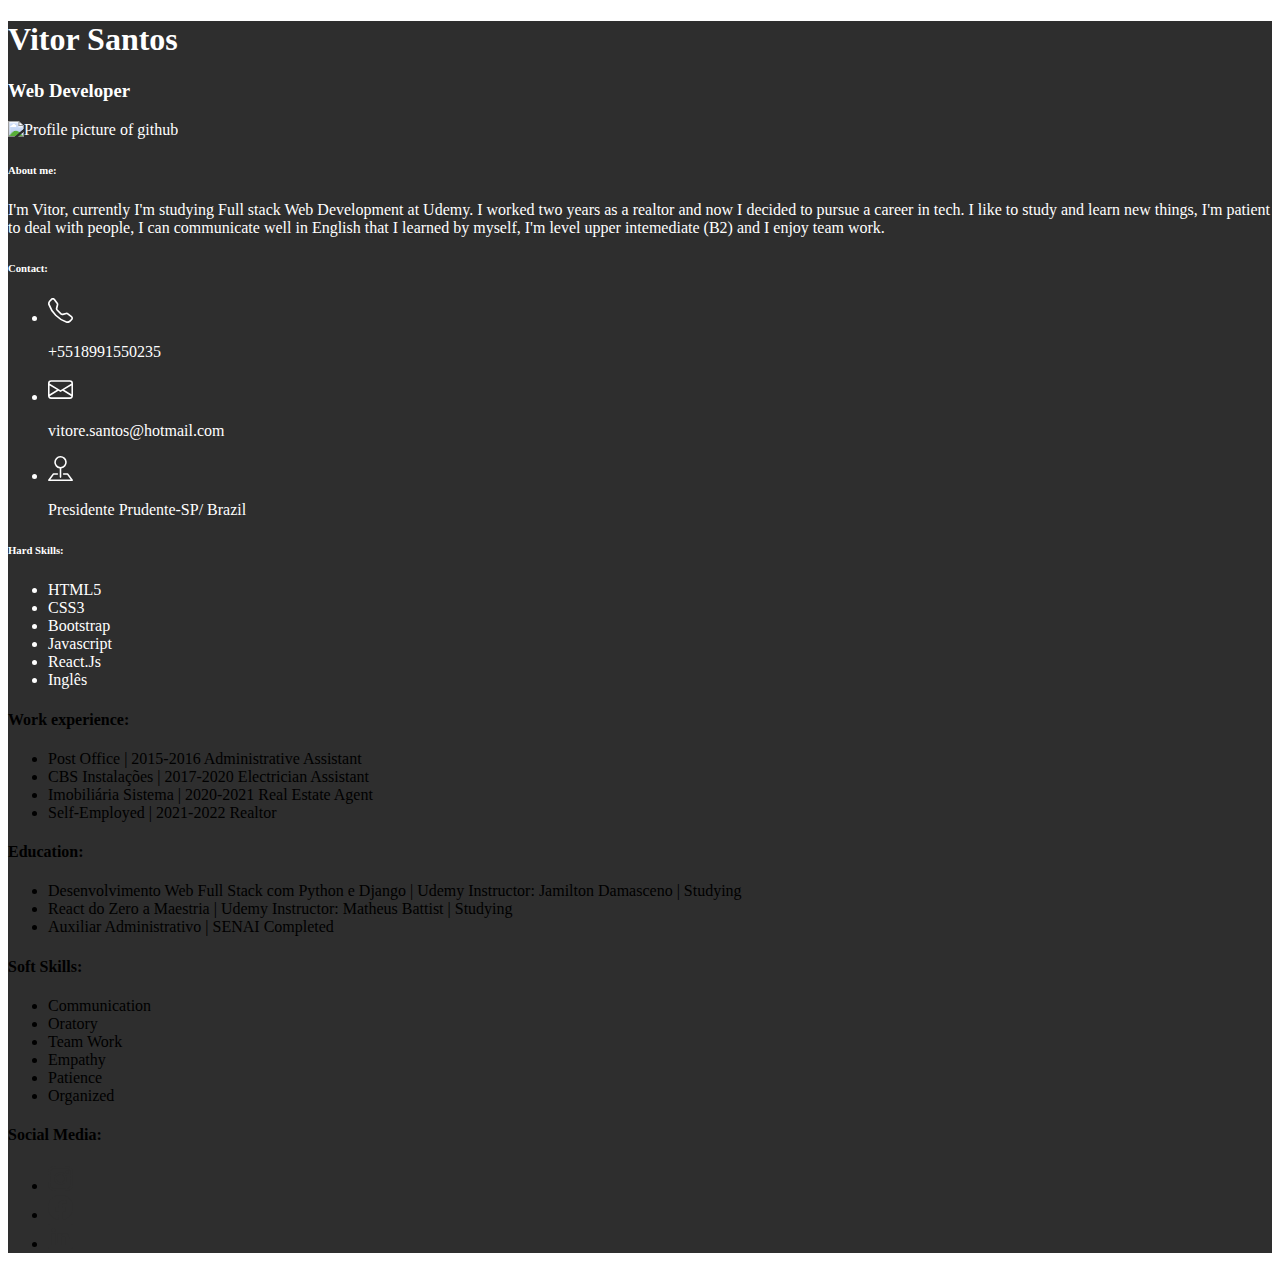
==== resume.html @ 38d5c3e6 "first commit" ====
<!DOCTYPE html>
<html lang="pt-br">

<head>
    <meta charset="UTF-8">
    <meta name="viewport" content="width=device-width, initial-scale=1.0">
    <link rel="stylesheet" href="https://cdn.es.gov.br/fonts/font-awesome/css/font-awesome.min.css">
    <link rel="preconnect" href="https://fonts.googleapis.com">
    <link rel="preconnect" href="https://fonts.gstatic.com" crossorigin>
    <link href="https://fonts.googleapis.com/css2?family=Lato:ital,wght@0,300;1,400&display=swap" rel="stylesheet">
    <link href="https://cdn.jsdelivr.net/npm/bootstrap@5.2.2/dist/css/bootstrap.min.css" rel="stylesheet"
        integrity="sha384-Zenh87qX5JnK2Jl0vWa8Ck2rdkQ2Bzep5IDxbcnCeuOxjzrPF/et3URy9Bv1WTRi" crossorigin="anonymous"
        integrity="sha384-Zenh87qX5JnK2Jl0vWa8Ck2rdkQ2Bzep5IDxbcnCeuOxjzrPF/et3URy9Bv1WTRi" crossorigin="anonymous">
    <link rel="stylesheet" href="./css/style.css">
    <title>Vitor Santos - resume</title>
</head>

<body>
    <main class="container p-4">
        <div class="row">
            <!-- personal info start -->
            <div class="col-md-5 about-me">

                <h1 class="display-4 mt-2">Vitor Santos</h1>
                <h3 class="p-2">Web Developer</h3>

                <div>
                    <img src="https://github.com/VitorEduSantos.png" alt="Profile picture of github"
                        class="img-fluid  rounded mx-auto d-block " width="350">
                </div>

                <h6 class="ms-2 mt-2 text-uppercase p-1">About me:</h6>

                <p class="text-start p-2">I'm Vitor, currently I'm studying Full stack Web Development at Udemy. I
                    worked
                    two years as a realtor and now I decided to pursue a career in tech. I like to
                    study and learn new things,
                    I'm patient to deal with people, I can communicate well in English that I learned by myself, I'm
                    level
                    upper intemediate (B2) and I enjoy team work. </p>

                <div>
                    <h6 class="ms-2 mt-2 text-uppercase p-1">Contact:</h6>

                    <ul class="list-unstyled p-2">
                        <li class="d-inline">
                            <svg xmlns="http://www.w3.org/2000/svg" width="25" height="25" fill="currentColor"
                                class="bi bi-telephone" viewBox="0 0 16 16">
                                <path
                                    d="M3.654 1.328a.678.678 0 0 0-1.015-.063L1.605 2.3c-.483.484-.661 1.169-.45 1.77a17.568 17.568 0 0 0 4.168 6.608 17.569 17.569 0 0 0 6.608 4.168c.601.211 1.286.033 1.77-.45l1.034-1.034a.678.678 0 0 0-.063-1.015l-2.307-1.794a.678.678 0 0 0-.58-.122l-2.19.547a1.745 1.745 0 0 1-1.657-.459L5.482 8.062a1.745 1.745 0 0 1-.46-1.657l.548-2.19a.678.678 0 0 0-.122-.58L3.654 1.328zM1.884.511a1.745 1.745 0 0 1 2.612.163L6.29 2.98c.329.423.445.974.315 1.494l-.547 2.19a.678.678 0 0 0 .178.643l2.457 2.457a.678.678 0 0 0 .644.178l2.189-.547a1.745 1.745 0 0 1 1.494.315l2.306 1.794c.829.645.905 1.87.163 2.611l-1.034 1.034c-.74.74-1.846 1.065-2.877.702a18.634 18.634 0 0 1-7.01-4.42 18.634 18.634 0 0 1-4.42-7.009c-.362-1.03-.037-2.137.703-2.877L1.885.511z" />
                            </svg>
                            <p class="d-inline ms-2">+5518991550235</p>
                        </li>

                        <li class="pt-1">
                            <svg xmlns="http://www.w3.org/2000/svg" width="25" height="25" fill="currentColor"
                                class="bi bi-envelope" viewBox="0 0 16 16">
                                <path
                                    d="M0 4a2 2 0 0 1 2-2h12a2 2 0 0 1 2 2v8a2 2 0 0 1-2 2H2a2 2 0 0 1-2-2V4Zm2-1a1 1 0 0 0-1 1v.217l7 4.2 7-4.2V4a1 1 0 0 0-1-1H2Zm13 2.383-4.708 2.825L15 11.105V5.383Zm-.034 6.876-5.64-3.471L8 9.583l-1.326-.795-5.64 3.47A1 1 0 0 0 2 13h12a1 1 0 0 0 .966-.741ZM1 11.105l4.708-2.897L1 5.383v5.722Z" />
                            </svg>
                            <p class="d-inline ms-2">vitore.santos@hotmail.com</p>
                        </li>

                        <li class="pt-1">
                            <svg xmlns="http://www.w3.org/2000/svg" width="25" height="25" fill="currentColor"
                                class="bi bi-pin-map" viewBox="0 0 16 16">
                                <path fill-rule="evenodd"
                                    d="M3.1 11.2a.5.5 0 0 1 .4-.2H6a.5.5 0 0 1 0 1H3.75L1.5 15h13l-2.25-3H10a.5.5 0 0 1 0-1h2.5a.5.5 0 0 1 .4.2l3 4a.5.5 0 0 1-.4.8H.5a.5.5 0 0 1-.4-.8l3-4z" />
                                <path fill-rule="evenodd"
                                    d="M8 1a3 3 0 1 0 0 6 3 3 0 0 0 0-6zM4 4a4 4 0 1 1 4.5 3.969V13.5a.5.5 0 0 1-1 0V7.97A4 4 0 0 1 4 3.999z" />
                            </svg>
                            <p class="d-inline ms-2">Presidente Prudente-SP/ Brazil</p>
                        </li>
                    </ul>
                </div>

                <div>
                    <h6 class="ms-2 mt-2 text-uppercase p-1">Hard Skills:</h6>
                    <ul class="list-untyled">
                        <li>HTML5</li>
                        <li>CSS3</li>
                        <li>Bootstrap</li>
                        <Li>Javascript</Li>
                        <li>React.Js</li>
                        <Li>Inglês</Li>
                    </ul>
                </div>
            </div>
            <!-- personal info start -->

            <!-- work content start -->
            <div class="col-md-7 bg-light mt-4">
                <div>
                    <h4 class="mt-5 ms-5 text-uppercase text-start text-bold">Work experience:</h4>
                    <ul class="list-unstyled trabalho">
                        <li class="ms-5 mb-3 ">Post Office | 2015-2016
                            <span>Administrative Assistant</span>
                        </li>
                        <li class="ms-5 mb-3">CBS Instalações | 2017-2020
                            <span>Electrician Assistant</span>
                        </li>
                        <li class="ms-5 mb-3">Imobiliária Sistema | 2020-2021
                            <span>Real Estate Agent</span>
                        </li>
                        <li class="ms-5 mb-5">Self-Employed | 2021-2022
                            <span>Realtor</span>
                        </li>
                    </ul>
                </div>

                <div>
                    <h4 class="mt-5 ms-5 text-uppercase text-start text-bold">Education:</h4>
                    <ul class="list-unstyled trabalho">
                        <li class="ms-5 mb-3 ">Desenvolvimento Web Full Stack com Python e Django | Udemy
                            <span class="d-block">Instructor: Jamilton Damasceno | Studying</span>
                        </li>
                        <li class="ms-5 mb-3">React do Zero a Maestria | Udemy
                            <span class="d-block">Instructor: Matheus Battist | Studying</span>
                        </li>
                        <li class="ms-5 mb-3">Auxiliar Administrativo | SENAI
                            <span class="d-block">Completed</span>
                        </li>
                    </ul>
                </div>
                <div>
                    <h4 class="mt-5 ms-5 text-uppercase text-start text-bold">Soft Skills:</h4>
                    <ul class="list-unstyled">
                        <li class="ms-5">Communication</li>
                        <li class="ms-5">Oratory</li>
                        <li class="ms-5">Team Work</li>
                        <Li class="ms-5">Empathy</Li>
                        <Li class="ms-5">Patience</Li>
                        <li class="ms-5">Organized</li>
                    </ul>
                </div>

                <div id="redes" class="d-inline-block">
                    <h4 class="mt-5 ms-5 text-uppercase text-start text-bold">Social Media:</h4>

                    <ul class="list-unstyled mb-5">
                        <li class="mt-3 ms-5 d-inline-block">
                            <a target="_blank" href="https://www.instagram.com/vitoredu_santos/">
                                <svg xmlns="http://www.w3.org/2000/svg" width="25" height="25" fill="currentColor"
                                    class="bi bi-instagram" viewBox="0 0 16 16">
                                    <path
                                        d="M8 0C5.829 0 5.556.01 4.703.048 3.85.088 3.269.222 2.76.42a3.917 3.917 0 0 0-1.417.923A3.927 3.927 0 0 0 .42 2.76C.222 3.268.087 3.85.048 4.7.01 5.555 0 5.827 0 8.001c0 2.172.01 2.444.048 3.297.04.852.174 1.433.372 1.942.205.526.478.972.923 1.417.444.445.89.719 1.416.923.51.198 1.09.333 1.942.372C5.555 15.99 5.827 16 8 16s2.444-.01 3.298-.048c.851-.04 1.434-.174 1.943-.372a3.916 3.916 0 0 0 1.416-.923c.445-.445.718-.891.923-1.417.197-.509.332-1.09.372-1.942C15.99 10.445 16 10.173 16 8s-.01-2.445-.048-3.299c-.04-.851-.175-1.433-.372-1.941a3.926 3.926 0 0 0-.923-1.417A3.911 3.911 0 0 0 13.24.42c-.51-.198-1.092-.333-1.943-.372C10.443.01 10.172 0 7.998 0h.003zm-.717 1.442h.718c2.136 0 2.389.007 3.232.046.78.035 1.204.166 1.486.275.373.145.64.319.92.599.28.28.453.546.598.92.11.281.24.705.275 1.485.039.843.047 1.096.047 3.231s-.008 2.389-.047 3.232c-.035.78-.166 1.203-.275 1.485a2.47 2.47 0 0 1-.599.919c-.28.28-.546.453-.92.598-.28.11-.704.24-1.485.276-.843.038-1.096.047-3.232.047s-2.39-.009-3.233-.047c-.78-.036-1.203-.166-1.485-.276a2.478 2.478 0 0 1-.92-.598 2.48 2.48 0 0 1-.6-.92c-.109-.281-.24-.705-.275-1.485-.038-.843-.046-1.096-.046-3.233 0-2.136.008-2.388.046-3.231.036-.78.166-1.204.276-1.486.145-.373.319-.64.599-.92.28-.28.546-.453.92-.598.282-.11.705-.24 1.485-.276.738-.034 1.024-.044 2.515-.045v.002zm4.988 1.328a.96.96 0 1 0 0 1.92.96.96 0 0 0 0-1.92zm-4.27 1.122a4.109 4.109 0 1 0 0 8.217 4.109 4.109 0 0 0 0-8.217zm0 1.441a2.667 2.667 0 1 1 0 5.334 2.667 2.667 0 0 1 0-5.334z" />
                                </svg>
                            </a>
                        </li>

                        <li class="ms-3 d-inline-block">
                            <a target="_blank" href="https://www.facebook.com/profile.php?id=100006735049002">
                                <svg xmlns="http://www.w3.org/2000/svg" width="25" height="25" fill="currentColor"
                                    class="bi bi-facebook" viewBox="0 0 16 16">
                                    <path
                                        d="M16 8.049c0-4.446-3.582-8.05-8-8.05C3.58 0-.002 3.603-.002 8.05c0 4.017 2.926 7.347 6.75 7.951v-5.625h-2.03V8.05H6.75V6.275c0-2.017 1.195-3.131 3.022-3.131.876 0 1.791.157 1.791.157v1.98h-1.009c-.993 0-1.303.621-1.303 1.258v1.51h2.218l-.354 2.326H9.25V16c3.824-.604 6.75-3.934 6.75-7.951z" />
                                </svg>
                            </a>
                        </li>


                        <li class="ms-3 d-inline-block">
                            <a target="_blank" href="https://www.linkedin.com/in/vitor-santos-078071219/">
                                <svg xmlns="http://www.w3.org/2000/svg" width="25" height="25" fill="currentColor"
                                    class="bi bi-linkedin" viewBox="0 0 16 16">
                                    <path
                                        d="M0 1.146C0 .513.526 0 1.175 0h13.65C15.474 0 16 .513 16 1.146v13.708c0 .633-.526 1.146-1.175 1.146H1.175C.526 16 0 15.487 0 14.854V1.146zm4.943 12.248V6.169H2.542v7.225h2.401zm-1.2-8.212c.837 0 1.358-.554 1.358-1.248-.015-.709-.52-1.248-1.342-1.248-.822 0-1.359.54-1.359 1.248 0 .694.521 1.248 1.327 1.248h.016zm4.908 8.212V9.359c0-.216.016-.432.08-.586.173-.431.568-.878 1.232-.878.869 0 1.216.662 1.216 1.634v3.865h2.401V9.25c0-2.22-1.184-3.252-2.764-3.252-1.274 0-1.845.7-2.165 1.193v.025h-.016a5.54 5.54 0 0 1 .016-.025V6.169h-2.4c.03.678 0 7.225 0 7.225h2.4z" />
                                </svg>
                            </a>
                        </li>
                    </ul>
                </div>
                <!-- work content end -->
            </div>
    </main>
    <script src="https://cdn.jsdelivr.net/npm/bootstrap@5.2.2/dist/js/bootstrap.bundle.min.js"
        integrity="sha384-OERcA2EqjJCMA+/3y+gxIOqMEjwtxJY7qPCqsdltbNJuaOe923+mo//f6V8Qbsw3"
        crossorigin="anonymous"></script>
</body>

</html>
---- css/style.css ----
main{
    background-color: #2e2e2e;
}

.about-me{
    background-color:#2e2e2e;
    color:white;
}

#redes a:active,
a:link,
a:visited {
    color: #2e2e2e;
}
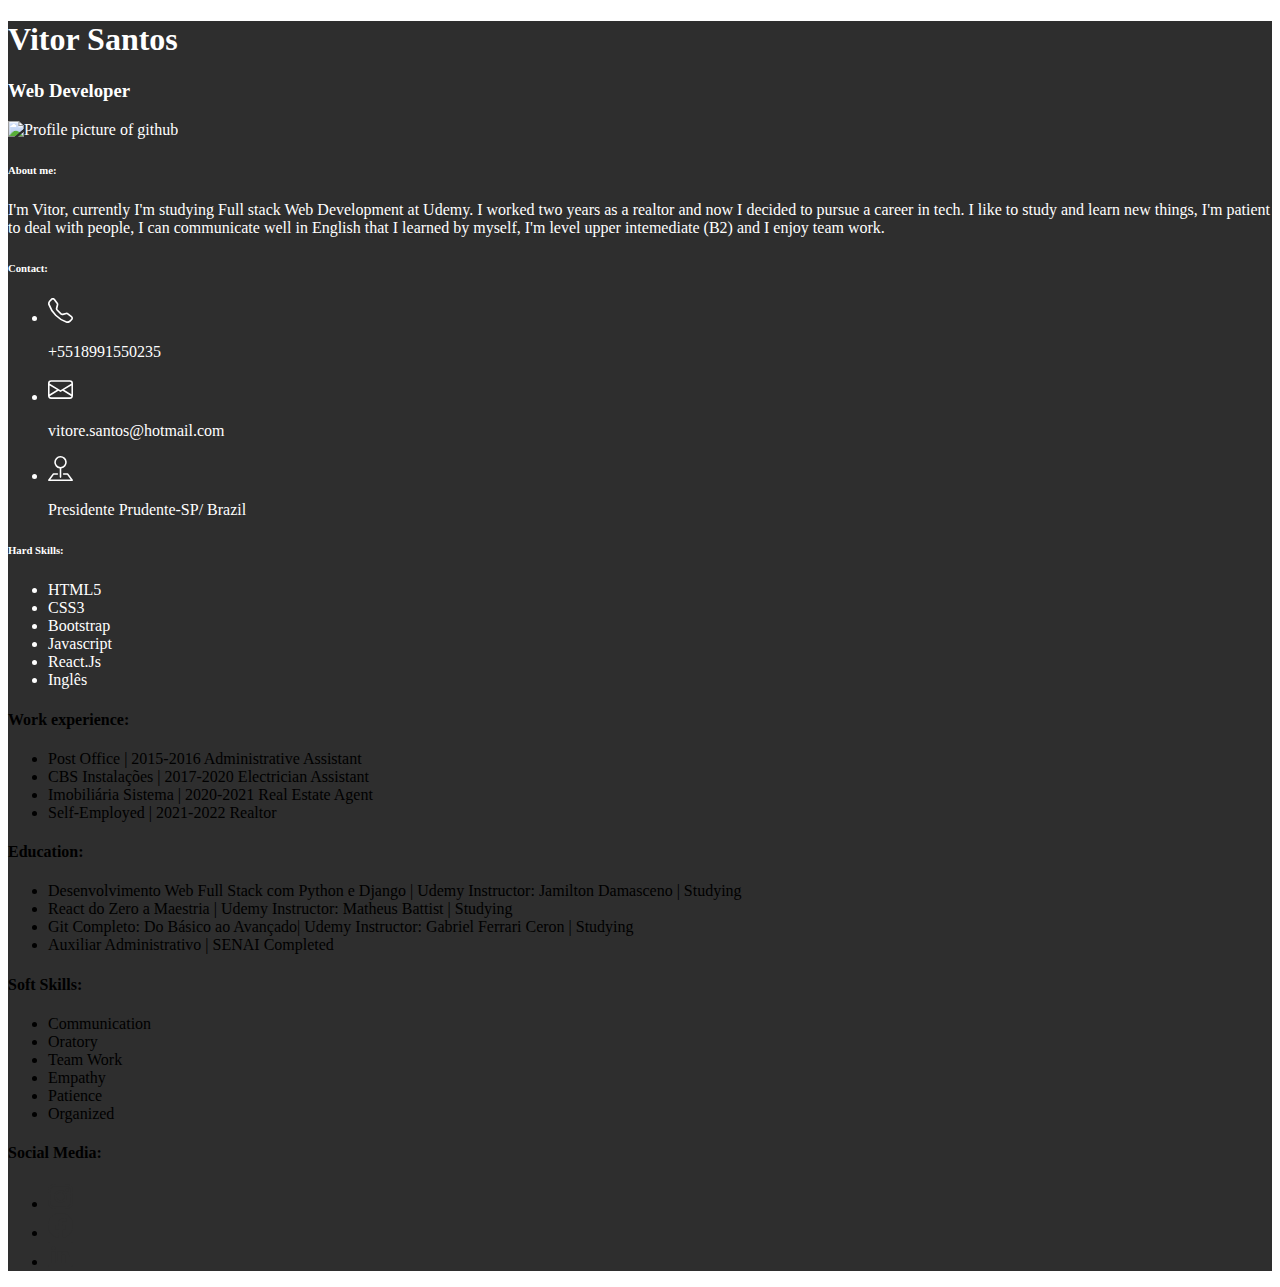
==== commit 6bd3c9de: "New Git course" ====
--- a/resume.html
+++ b/resume.html
@@ -117,6 +117,9 @@
                         <li class="ms-5 mb-3">React do Zero a Maestria | Udemy
                             <span class="d-block">Instructor: Matheus Battist | Studying</span>
                         </li>
+                        <li class="ms-5 mb-3">Git Completo: Do Básico ao Avançado| Udemy
+                            <span class="d-block">Instructor: Gabriel Ferrari Ceron | Studying</span>
+                        </li>
                         <li class="ms-5 mb-3">Auxiliar Administrativo | SENAI
                             <span class="d-block">Completed</span>
                         </li>
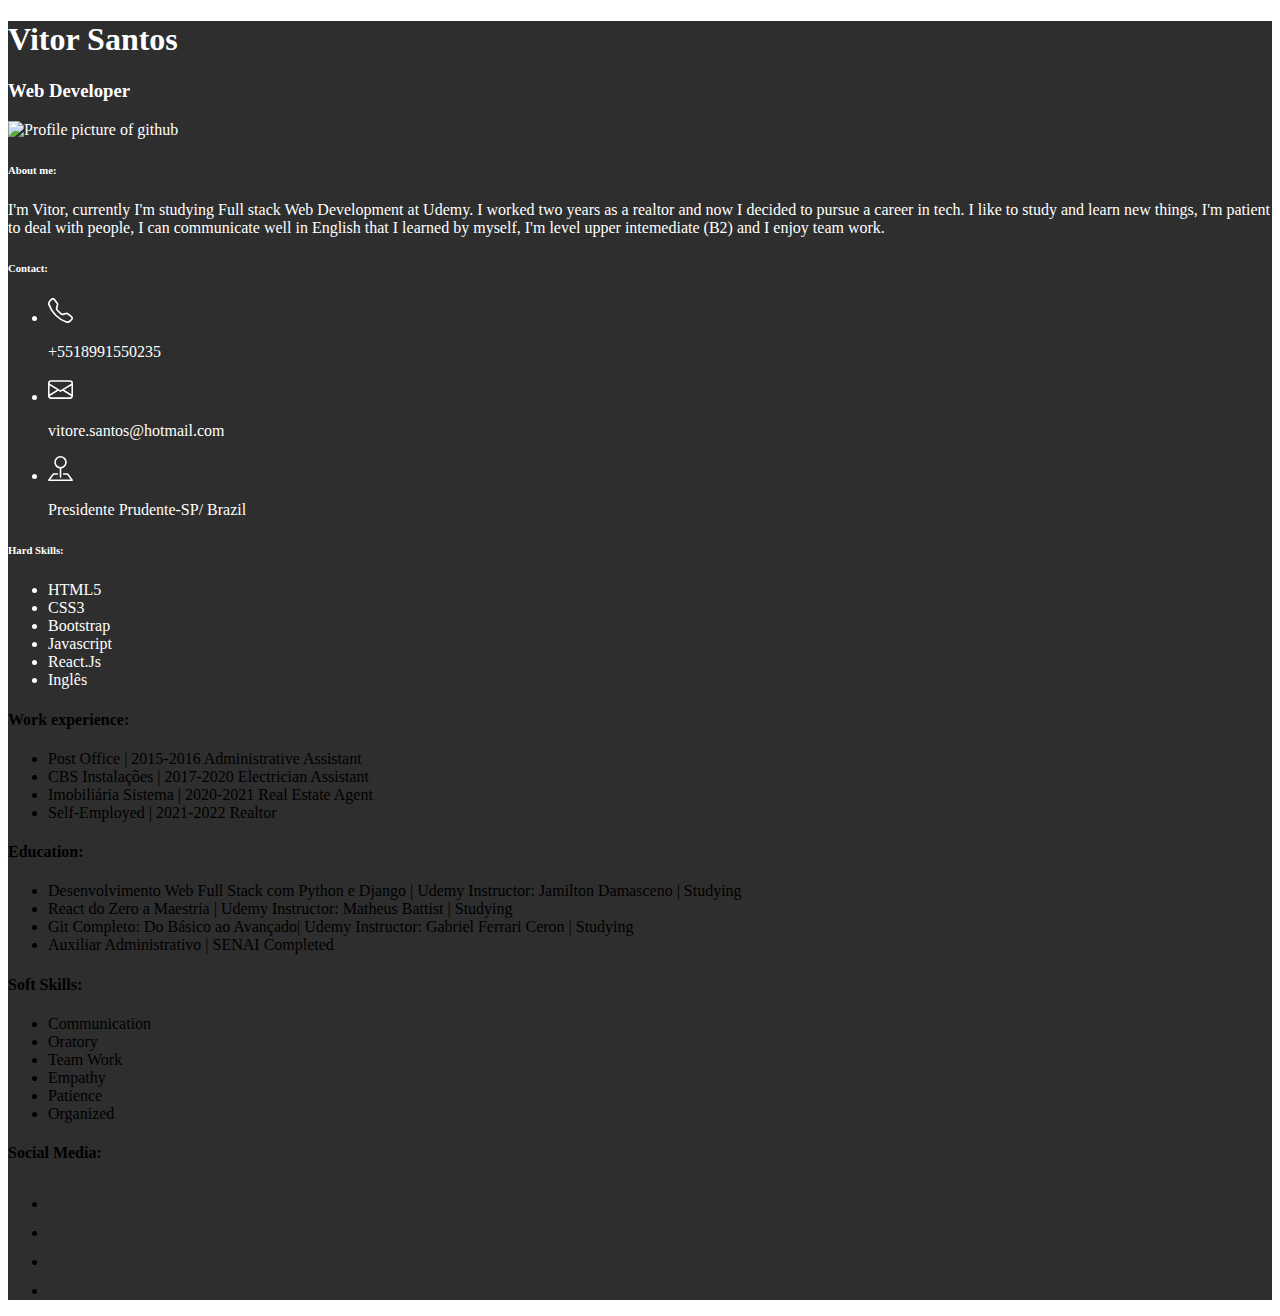
==== commit a88813b1: "Add GitHub link" ====
--- a/resume.html
+++ b/resume.html
@@ -141,7 +141,7 @@
                     <h4 class="mt-5 ms-5 text-uppercase text-start text-bold">Social Media:</h4>
 
                     <ul class="list-unstyled mb-5">
-                        <li class="mt-3 ms-5 d-inline-block">
+                        <li class="mt-3 ms-5 d-inline-block social__media">
                             <a target="_blank" href="https://www.instagram.com/vitoredu_santos/">
                                 <svg xmlns="http://www.w3.org/2000/svg" width="25" height="25" fill="currentColor"
                                     class="bi bi-instagram" viewBox="0 0 16 16">
@@ -151,7 +151,7 @@
                             </a>
                         </li>
 
-                        <li class="ms-3 d-inline-block">
+                        <li class="ms-3 d-inline-block social__media">
                             <a target="_blank" href="https://www.facebook.com/profile.php?id=100006735049002">
                                 <svg xmlns="http://www.w3.org/2000/svg" width="25" height="25" fill="currentColor"
                                     class="bi bi-facebook" viewBox="0 0 16 16">
@@ -162,12 +162,22 @@
                         </li>
 
 
-                        <li class="ms-3 d-inline-block">
+                        <li class="ms-3 d-inline-block social__media">
                             <a target="_blank" href="https://www.linkedin.com/in/vitor-santos-078071219/">
                                 <svg xmlns="http://www.w3.org/2000/svg" width="25" height="25" fill="currentColor"
                                     class="bi bi-linkedin" viewBox="0 0 16 16">
                                     <path
                                         d="M0 1.146C0 .513.526 0 1.175 0h13.65C15.474 0 16 .513 16 1.146v13.708c0 .633-.526 1.146-1.175 1.146H1.175C.526 16 0 15.487 0 14.854V1.146zm4.943 12.248V6.169H2.542v7.225h2.401zm-1.2-8.212c.837 0 1.358-.554 1.358-1.248-.015-.709-.52-1.248-1.342-1.248-.822 0-1.359.54-1.359 1.248 0 .694.521 1.248 1.327 1.248h.016zm4.908 8.212V9.359c0-.216.016-.432.08-.586.173-.431.568-.878 1.232-.878.869 0 1.216.662 1.216 1.634v3.865h2.401V9.25c0-2.22-1.184-3.252-2.764-3.252-1.274 0-1.845.7-2.165 1.193v.025h-.016a5.54 5.54 0 0 1 .016-.025V6.169h-2.4c.03.678 0 7.225 0 7.225h2.4z" />
+                                </svg>
+                            </a>
+                        </li>
+
+                        <li class="ms-3 d-inline-block social__media">
+                            <a id="redes" target="_blank" href="https://github.com/VitorEduSantos">
+                                <svg xmlns="http://www.w3.org/2000/svg" width="25" height="25" fill="currentColor"
+                                    class="bi bi-github" viewBox="0 0 16 16">
+                                    <path
+                                        d="M8 0C3.58 0 0 3.58 0 8c0 3.54 2.29 6.53 5.47 7.59.4.07.55-.17.55-.38 0-.19-.01-.82-.01-1.49-2.01.37-2.53-.49-2.69-.94-.09-.23-.48-.94-.82-1.13-.28-.15-.68-.52-.01-.53.63-.01 1.08.58 1.23.82.72 1.21 1.87.87 2.33.66.07-.52.28-.87.51-1.07-1.78-.2-3.64-.89-3.64-3.95 0-.87.31-1.59.82-2.15-.08-.2-.36-1.02.08-2.12 0 0 .67-.21 2.2.82.64-.18 1.32-.27 2-.27.68 0 1.36.09 2 .27 1.53-1.04 2.2-.82 2.2-.82.44 1.1.16 1.92.08 2.12.51.56.82 1.27.82 2.15 0 3.07-1.87 3.75-3.65 3.95.29.25.54.73.54 1.48 0 1.07-.01 1.93-.01 2.2 0 .21.15.46.55.38A8.012 8.012 0 0 0 16 8c0-4.42-3.58-8-8-8z" />
                                 </svg>
                             </a>
                         </li>
--- a/css/style.css
+++ b/css/style.css
@@ -1,14 +1,18 @@
-main{
-    background-color: #2e2e2e;
+main {
+  background-color: #2e2e2e;
 }
 
-.about-me{
-    background-color:#2e2e2e;
-    color:white;
+.about-me {
+  background-color: #2e2e2e;
+  color: white;
 }
 
 #redes a:active,
 a:link,
 a:visited {
-    color: #2e2e2e;
+  color: #2e2e2e;
 }
+
+.social__media:hover {
+  transform: scale(1.2);
+}
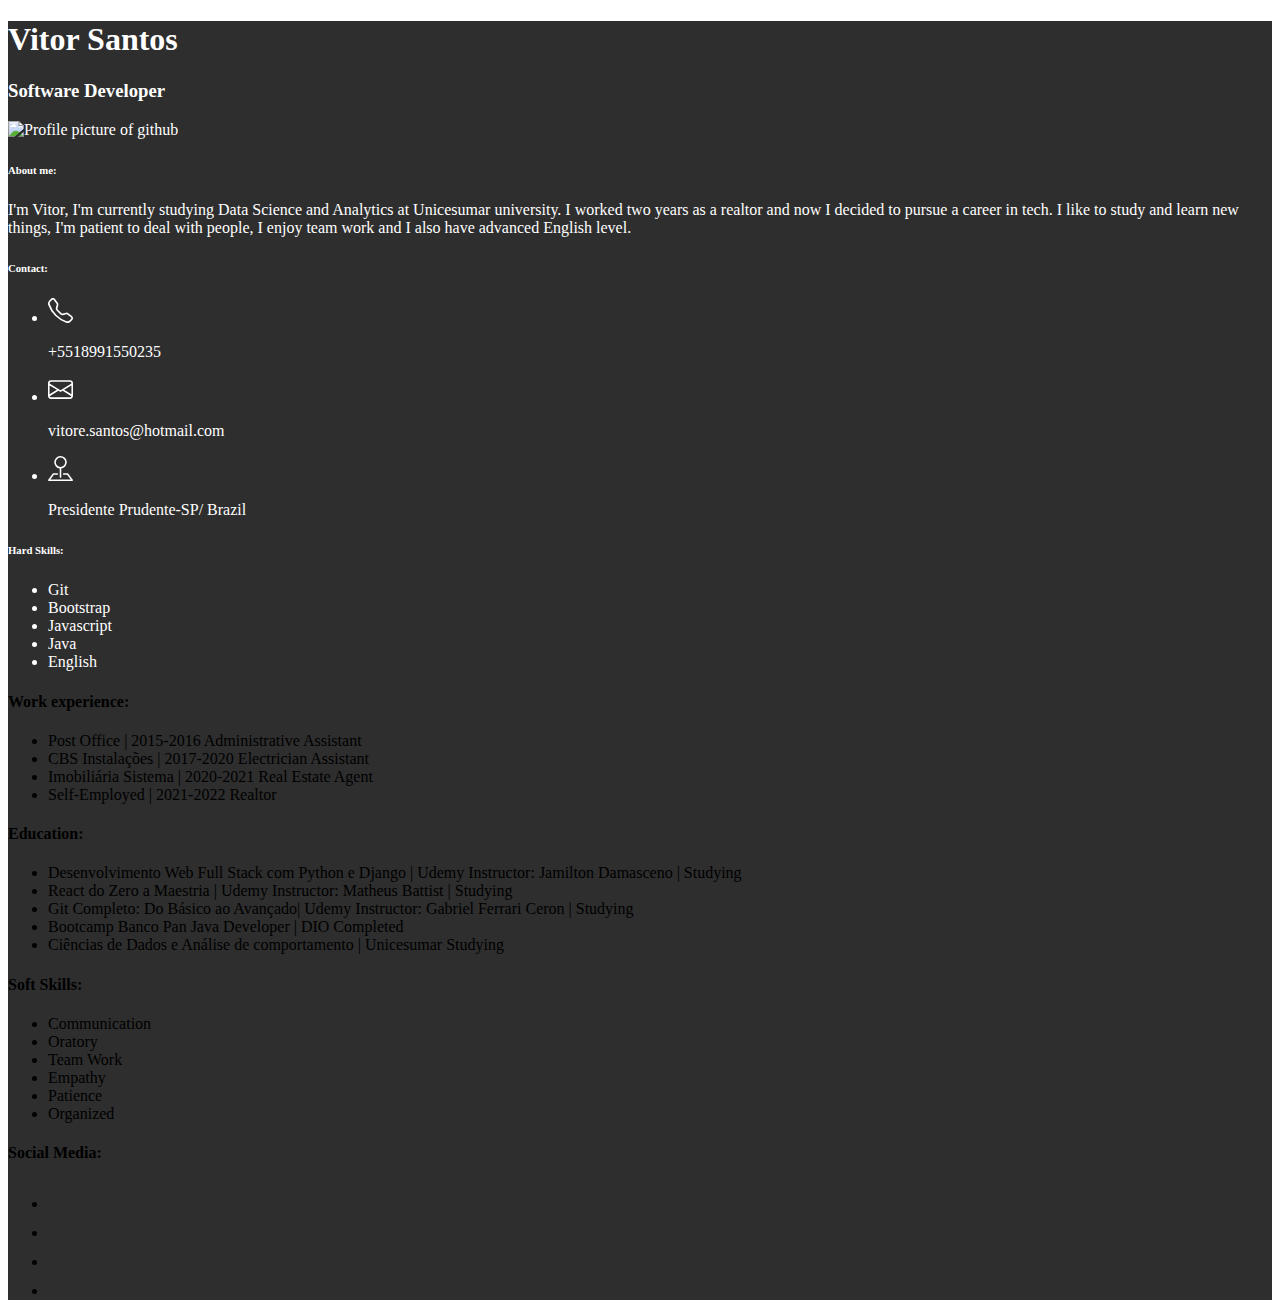
==== commit df4dd217: "Adicionando Curso universitario" ====
--- a/resume.html
+++ b/resume.html
@@ -22,7 +22,7 @@
             <div class="col-md-5 about-me">
 
                 <h1 class="display-4 mt-2">Vitor Santos</h1>
-                <h3 class="p-2">Web Developer</h3>
+                <h3 class="p-2">Software Developer</h3>
 
                 <div>
                     <img src="https://github.com/VitorEduSantos.png" alt="Profile picture of github"
@@ -31,13 +31,12 @@
 
                 <h6 class="ms-2 mt-2 text-uppercase p-1">About me:</h6>
 
-                <p class="text-start p-2">I'm Vitor, currently I'm studying Full stack Web Development at Udemy. I
+                <p class="text-start p-2">I'm Vitor, I'm currently studying Data Science and Analytics at Unicesumar
+                    university. I
                     worked
                     two years as a realtor and now I decided to pursue a career in tech. I like to
                     study and learn new things,
-                    I'm patient to deal with people, I can communicate well in English that I learned by myself, I'm
-                    level
-                    upper intemediate (B2) and I enjoy team work. </p>
+                    I'm patient to deal with people, I enjoy team work and I also have advanced English level. </p>
 
                 <div>
                     <h6 class="ms-2 mt-2 text-uppercase p-1">Contact:</h6>
@@ -77,12 +76,11 @@
                 <div>
                     <h6 class="ms-2 mt-2 text-uppercase p-1">Hard Skills:</h6>
                     <ul class="list-untyled">
-                        <li>HTML5</li>
-                        <li>CSS3</li>
+                        <li>Git</li>
                         <li>Bootstrap</li>
                         <Li>Javascript</Li>
-                        <li>React.Js</li>
-                        <Li>Inglês</Li>
+                        <li>Java</li>
+                        <Li>English</Li>
                     </ul>
                 </div>
             </div>
@@ -120,8 +118,11 @@
                         <li class="ms-5 mb-3">Git Completo: Do Básico ao Avançado| Udemy
                             <span class="d-block">Instructor: Gabriel Ferrari Ceron | Studying</span>
                         </li>
-                        <li class="ms-5 mb-3">Auxiliar Administrativo | SENAI
+                        <li class="ms-5 mb-3">Bootcamp Banco Pan Java Developer | DIO
                             <span class="d-block">Completed</span>
+                        </li>
+                        <li class="ms-5 mb-3">Ciências de Dados e Análise de comportamento | Unicesumar
+                            <span class="d-block">Studying</span>
                         </li>
                     </ul>
                 </div>
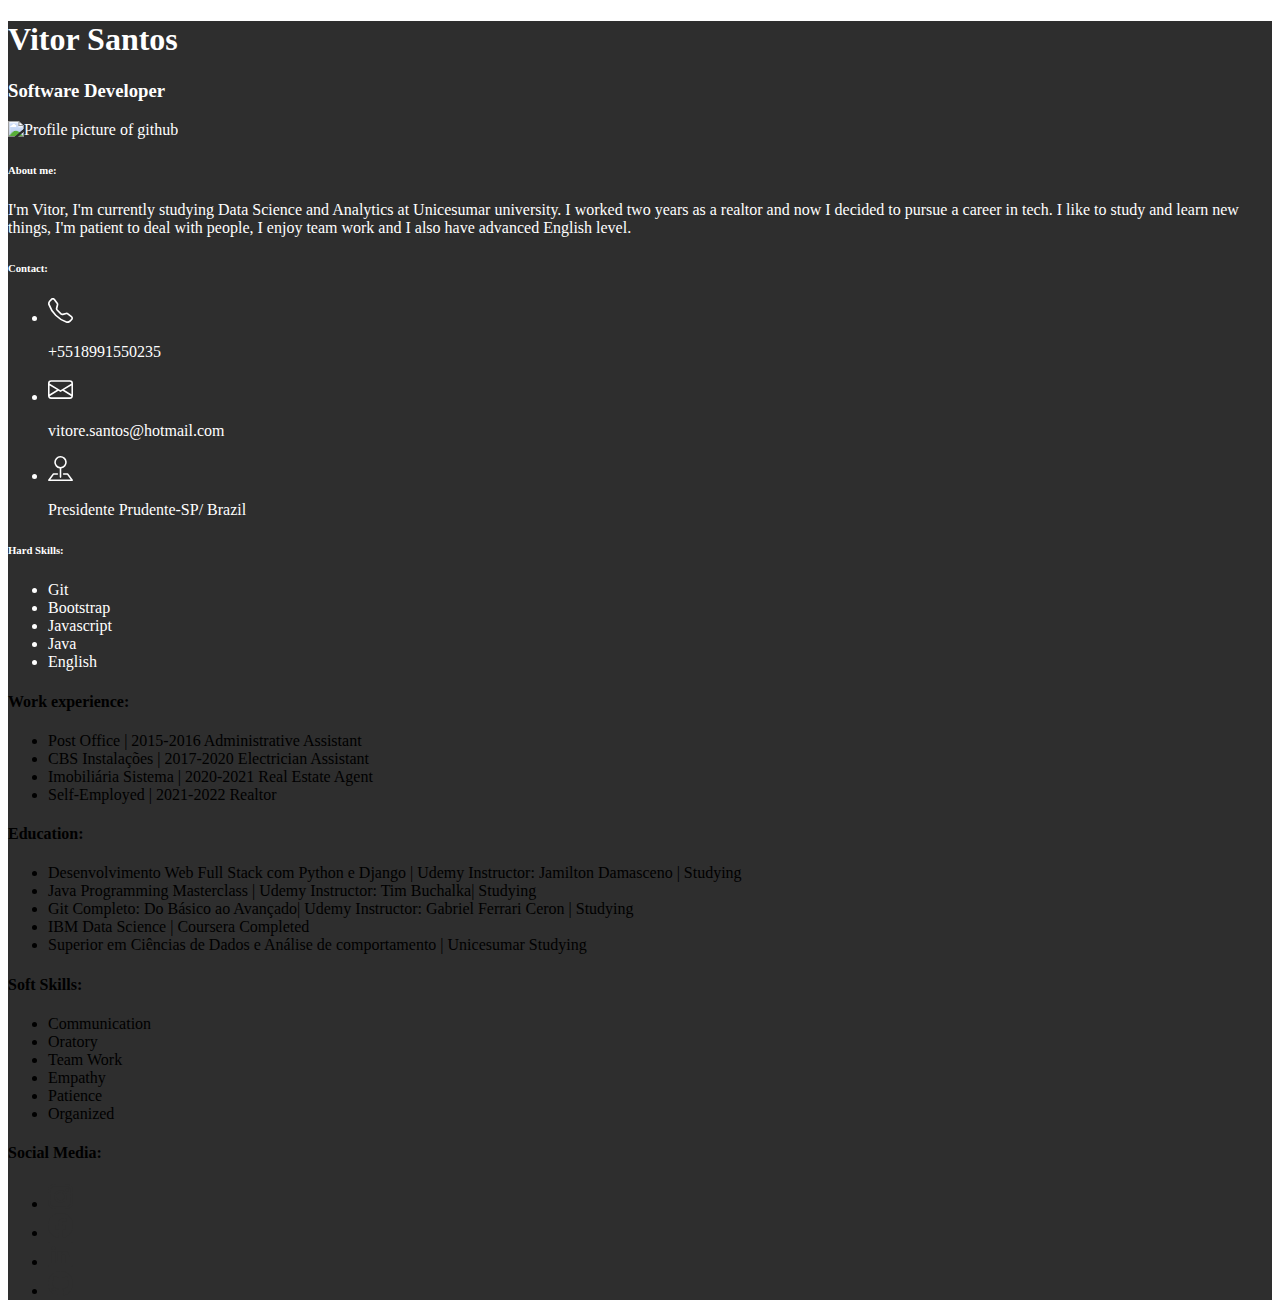
==== commit cf874550: "Education update" ====
--- a/resume.html
+++ b/resume.html
@@ -112,16 +112,16 @@
                         <li class="ms-5 mb-3 ">Desenvolvimento Web Full Stack com Python e Django | Udemy
                             <span class="d-block">Instructor: Jamilton Damasceno | Studying</span>
                         </li>
-                        <li class="ms-5 mb-3">React do Zero a Maestria | Udemy
-                            <span class="d-block">Instructor: Matheus Battist | Studying</span>
+                        <li class="ms-5 mb-3">Java Programming Masterclass | Udemy
+                            <span class="d-block">Instructor: Tim Buchalka| Studying</span>
                         </li>
                         <li class="ms-5 mb-3">Git Completo: Do Básico ao Avançado| Udemy
                             <span class="d-block">Instructor: Gabriel Ferrari Ceron | Studying</span>
                         </li>
-                        <li class="ms-5 mb-3">Bootcamp Banco Pan Java Developer | DIO
+                        <li class="ms-5 mb-3">IBM Data Science | Coursera
                             <span class="d-block">Completed</span>
                         </li>
-                        <li class="ms-5 mb-3">Ciências de Dados e Análise de comportamento | Unicesumar
+                        <li class="ms-5 mb-3">Superior em Ciências de Dados e Análise de comportamento | Unicesumar
                             <span class="d-block">Studying</span>
                         </li>
                     </ul>
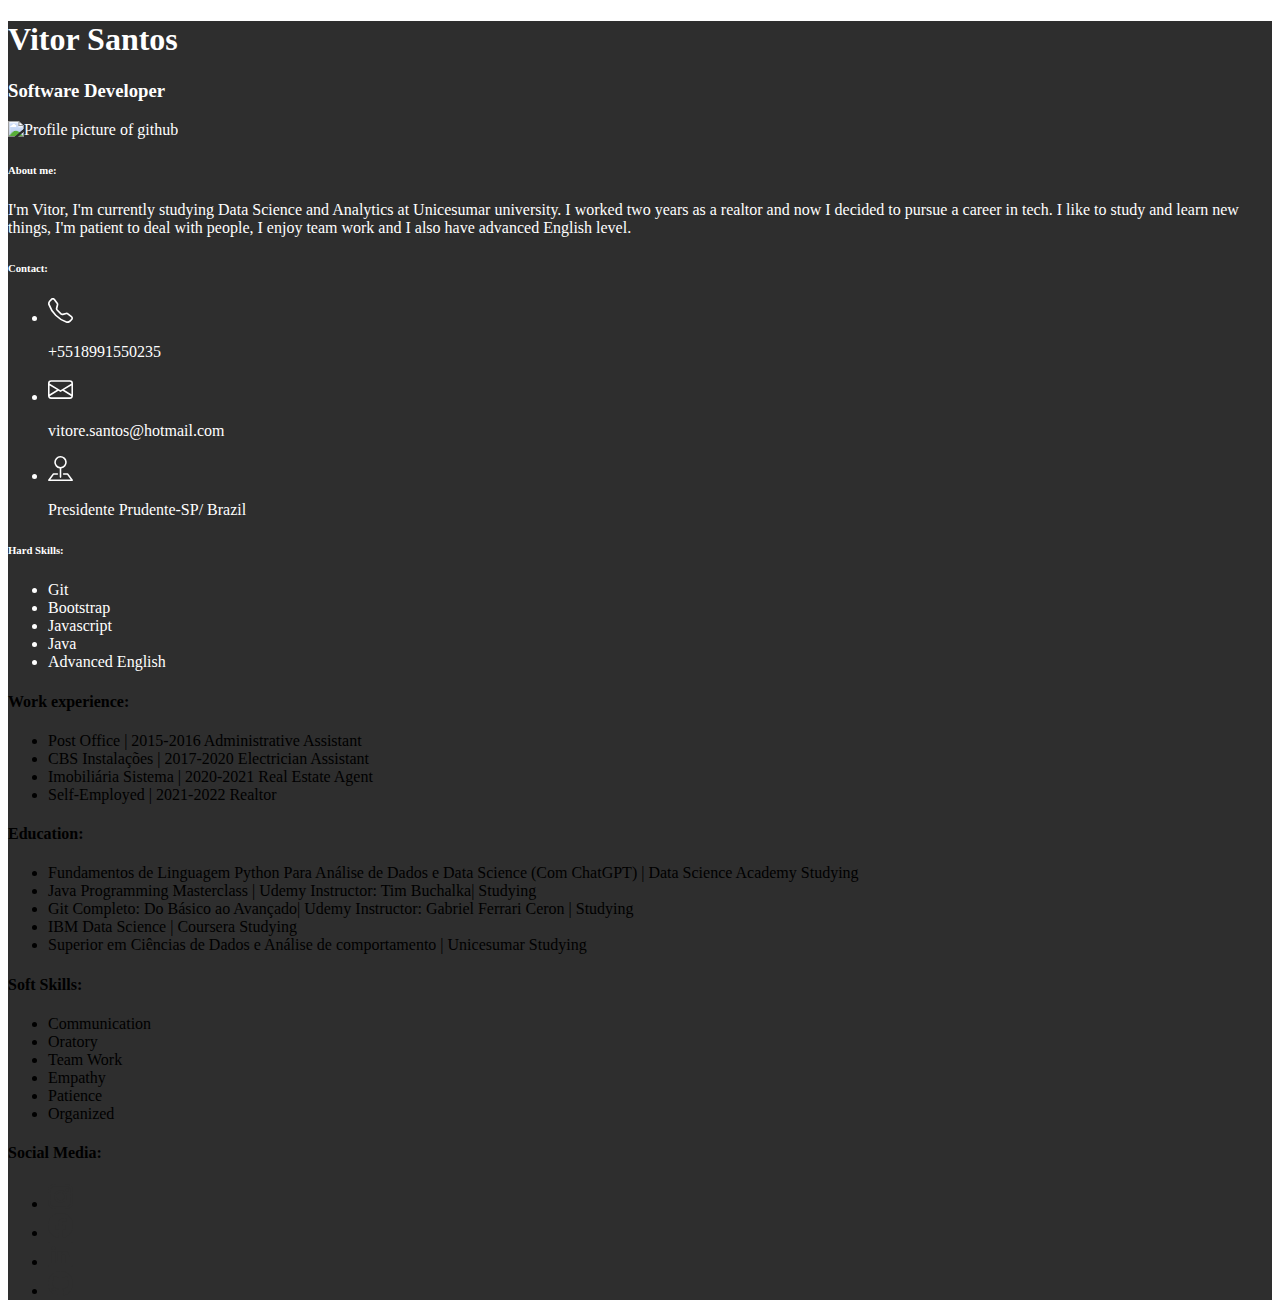
==== commit b5584427: "Resume data science update" ====
--- a/resume.html
+++ b/resume.html
@@ -80,7 +80,7 @@
                         <li>Bootstrap</li>
                         <Li>Javascript</Li>
                         <li>Java</li>
-                        <Li>English</Li>
+                        <Li>Advanced English</Li>
                     </ul>
                 </div>
             </div>
@@ -109,8 +109,8 @@
                 <div>
                     <h4 class="mt-5 ms-5 text-uppercase text-start text-bold">Education:</h4>
                     <ul class="list-unstyled trabalho">
-                        <li class="ms-5 mb-3 ">Desenvolvimento Web Full Stack com Python e Django | Udemy
-                            <span class="d-block">Instructor: Jamilton Damasceno | Studying</span>
+                        <li class="ms-5 mb-3 ">Fundamentos de Linguagem Python Para Análise de Dados e Data Science (Com ChatGPT) | Data Science Academy
+                            <span class="d-block">Studying</span>
                         </li>
                         <li class="ms-5 mb-3">Java Programming Masterclass | Udemy
                             <span class="d-block">Instructor: Tim Buchalka| Studying</span>
@@ -119,7 +119,7 @@
                             <span class="d-block">Instructor: Gabriel Ferrari Ceron | Studying</span>
                         </li>
                         <li class="ms-5 mb-3">IBM Data Science | Coursera
-                            <span class="d-block">Completed</span>
+                            <span class="d-block">Studying</span>
                         </li>
                         <li class="ms-5 mb-3">Superior em Ciências de Dados e Análise de comportamento | Unicesumar
                             <span class="d-block">Studying</span>
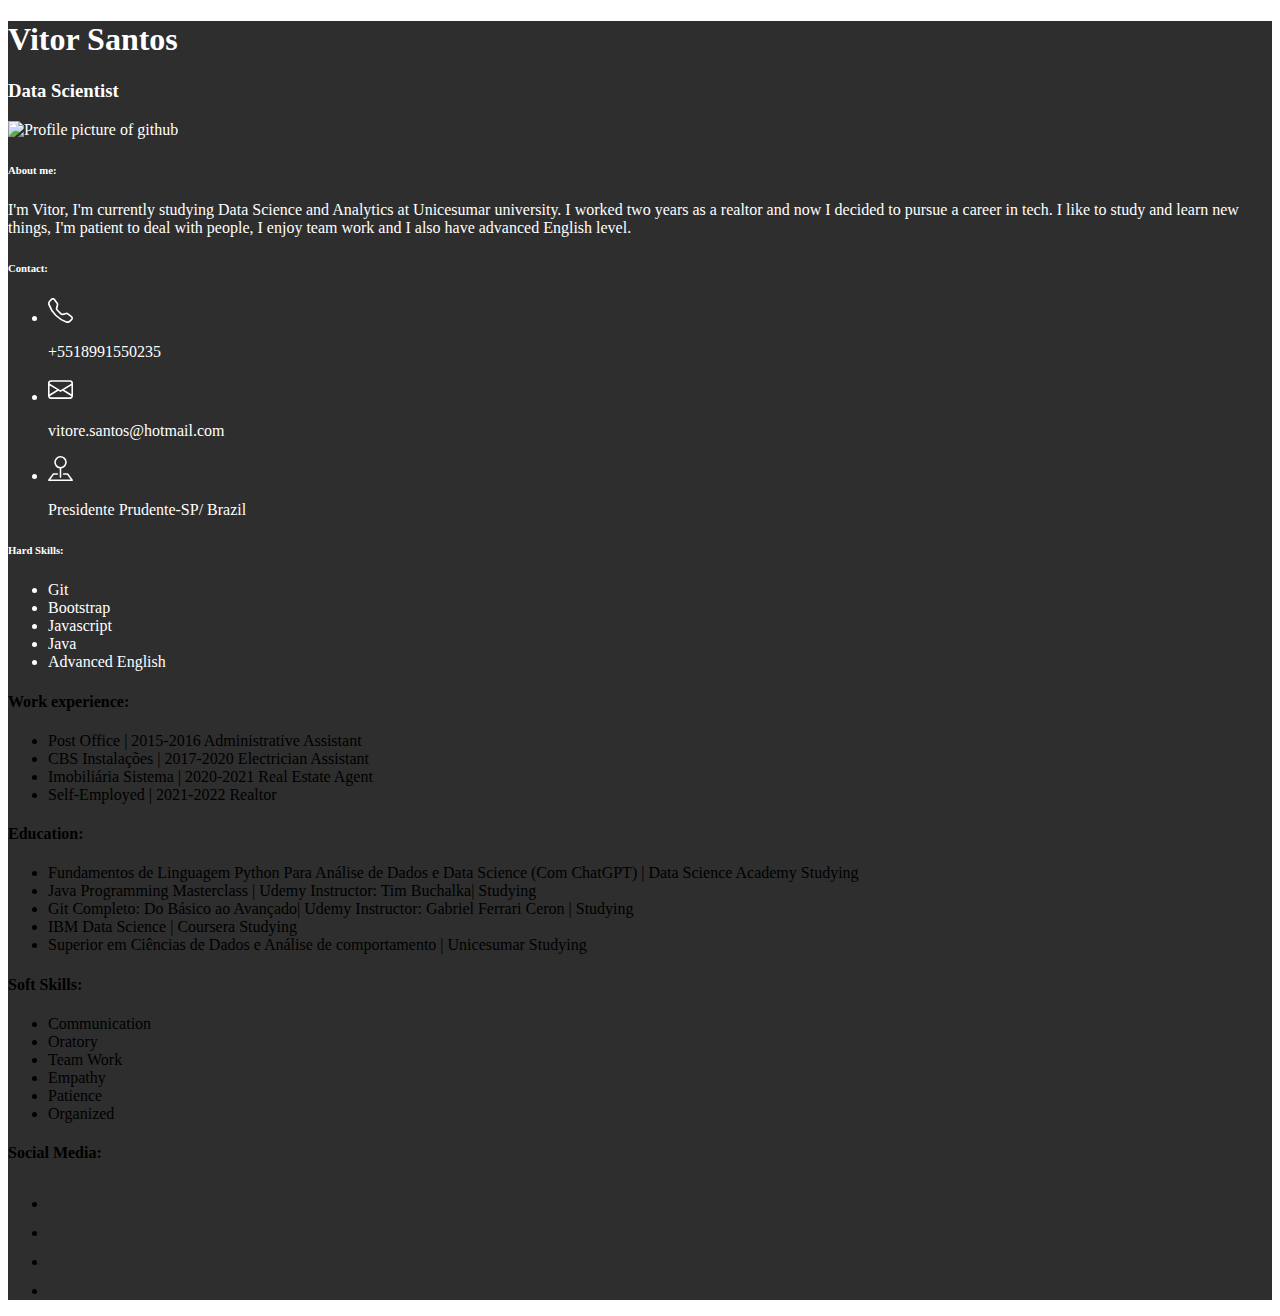
==== commit dfe2b3e4: "Data scientist" ====
--- a/resume.html
+++ b/resume.html
@@ -22,7 +22,7 @@
             <div class="col-md-5 about-me">
 
                 <h1 class="display-4 mt-2">Vitor Santos</h1>
-                <h3 class="p-2">Software Developer</h3>
+                <h3 class="p-2">Data Scientist</h3>
 
                 <div>
                     <img src="https://github.com/VitorEduSantos.png" alt="Profile picture of github"
